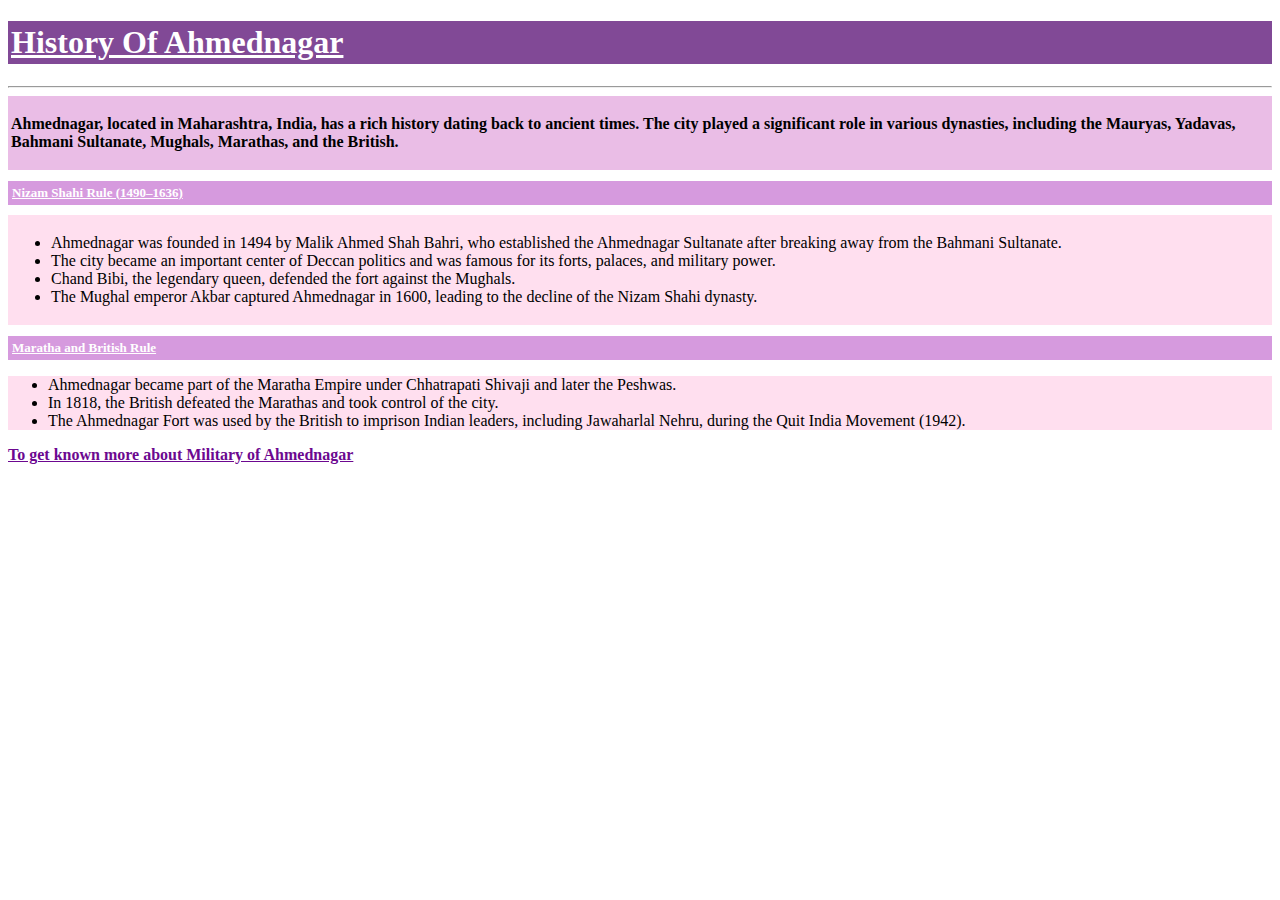
==== history.html @ f2c677bc "intro" ====
<!DOCTYPE html>
<html>
<head>
   <title> History of Ahmednagar</title>
   <link rel="stylesheet" href="style.css"/>
   <style>
    .list1{
        color: black;
        background-color: #FFDFEF;
        padding: 3px;
    }
   </style>
</head>
<body>
    <h1 id="heading1"><b><u>History Of Ahmednagar</u></b></h1>
    <hr>
    <div class="intro">
    <b><p>Ahmednagar, located in Maharashtra, India, has a rich history dating back to ancient times. The city played a significant role in various dynasties, including the Mauryas, Yadavas, Bahmani Sultanate, Mughals, Marathas, and the British. </p></b>
    </div>
    <h2 id="heading2"><b><u>Nizam Shahi Rule (1490–1636)</u></b></h2>
    <div class="list1">
         <ul style="list-style: disc;">
          <li>Ahmednagar was founded in 1494 by Malik Ahmed Shah Bahri, who established the Ahmednagar Sultanate after breaking away from the Bahmani Sultanate.</li>
          <li>The city became an important center of Deccan politics and was famous for its forts, palaces, and military power.</li>
          <li>Chand Bibi, the legendary queen, defended the fort against the Mughals.</li>
          <li>The Mughal emperor Akbar captured Ahmednagar in 1600, leading to the decline of the Nizam Shahi dynasty.</li>
        </ul>
    </div>
    <h2 id="heading2"><b><u>Maratha and British Rule</u></b></h2>
    <div class="list2">
        <ul style="list-style: disc; color: black; background-color: #FFDFEF;">
            <li>Ahmednagar became part of the Maratha Empire under Chhatrapati Shivaji and later the Peshwas.</li>
            <li>In 1818, the British defeated the Marathas and took control of the city.</li>
             <li>The Ahmednagar Fort was used by the British to imprison Indian leaders, including Jawaharlal Nehru, during the Quit India Movement (1942).</li>  
        </ul>
    </div>
    <a id="link" href="/history.html"><b>To get known more about Military of Ahmednagar </b></a>

</body>
</html>
---- style.css ----
#heading1 {
   color: white;
   background-color:#814996;
   padding: 3px;
}

#heading2 {
   color: white;
   background-color:#D69ADE;
   padding: 4px;
   font-size: small;
}
.intro{
   color: black;
   background-color:#EABDE6;
   padding: 3px;
}
#link{
   color: #6c0890;
}
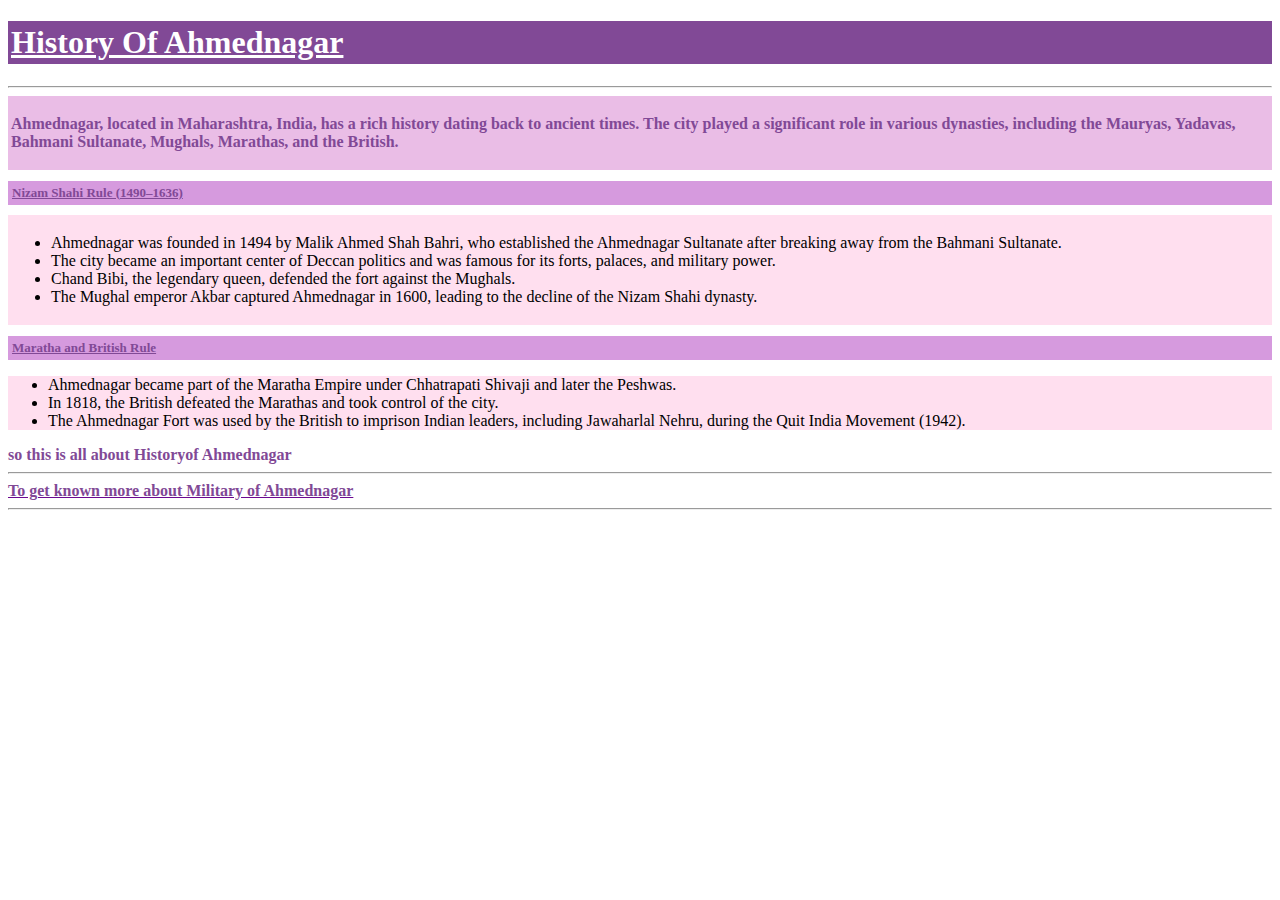
==== commit 05d2a79a: "changes added" ====
--- a/history.html
+++ b/history.html
@@ -9,10 +9,13 @@
         background-color: #FFDFEF;
         padding: 3px;
     }
+    b{
+       color:#814996 ;
+    }
    </style>
 </head>
 <body>
-    <h1 id="heading1"><b><u>History Of Ahmednagar</u></b></h1>
+    <h1 id="heading1"><u>History Of Ahmednagar</u></h1>
     <hr>
     <div class="intro">
     <b><p>Ahmednagar, located in Maharashtra, India, has a rich history dating back to ancient times. The city played a significant role in various dynasties, including the Mauryas, Yadavas, Bahmani Sultanate, Mughals, Marathas, and the British. </p></b>
@@ -34,7 +37,11 @@
              <li>The Ahmednagar Fort was used by the British to imprison Indian leaders, including Jawaharlal Nehru, during the Quit India Movement (1942).</li>  
         </ul>
     </div>
+    <div>
+        <b>so this is all about Historyof Ahmednagar</b>
+    </div>
+    <hr>
     <a id="link" href="/history.html"><b>To get known more about Military of Ahmednagar </b></a>
-
+     <hr>
 </body>
 </html>